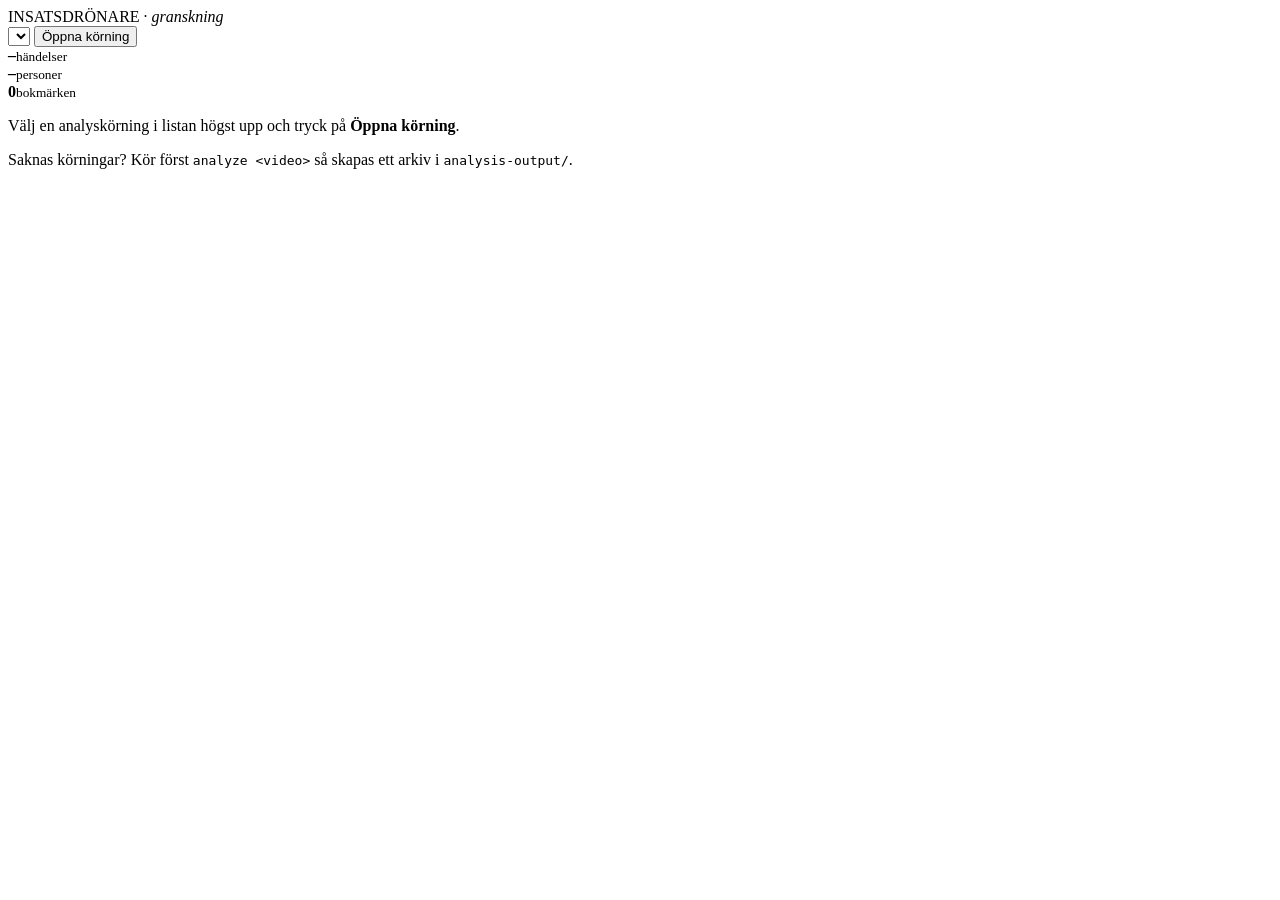
==== review/static/index.html @ 15bc7334 "Phase 2 (events + review UI MVP): P5 derivation + thin client over artifact P5 event derivation (ana" ====
<!doctype html>
<html lang="sv">
<head>
  <meta charset="utf-8">
  <meta name="viewport" content="width=device-width, initial-scale=1">
  <meta name="theme-color" content="#0c1014">
  <title>Drönare · Granskning</title>
  <link rel="stylesheet" href="/static/style.css">
</head>
<body>
  <header id="topbar">
    <div id="brand">INSATS<span>DRÖNARE</span> · <em>granskning</em></div>
    <div id="run-picker">
      <select id="run-select"></select>
      <button id="btn-load-run" class="primary">Öppna körning</button>
    </div>
    <div id="stats">
      <div class="stat" id="st-events" title="Händelser totalt"><b>–</b><small>händelser</small></div>
      <div class="stat" id="st-persons" title="Unika personer"><b>–</b><small>personer</small></div>
      <div class="stat dim" id="st-bookmarks" title="Bokmärken"><b>0</b><small>bokmärken</small></div>
    </div>
  </header>

  <main id="main-empty">
    <div class="empty-state">
      <p>Välj en analyskörning i listan högst upp och tryck på <strong>Öppna körning</strong>.</p>
      <p class="dim">Saknas körningar? Kör först <code>analyze &lt;video&gt;</code> så skapas ett arkiv i <code>analysis-output/</code>.</p>
    </div>
  </main>

  <main id="main-review" hidden>
    <div id="stage">
      <video id="video" playsinline controls></video>
      <canvas id="overlay"></canvas>
      <div id="overlay-msg" class="hidden">Laddar video …</div>
      <div id="frame-info" class="hidden">–</div>
    </div>

    <nav id="toggles">
      <button class="chip on" data-layer="boxes">Boxar</button>
      <button class="chip on" data-layer="ids">ID</button>
      <button class="chip on" data-layer="status">Beteende</button>
      <button class="chip" data-layer="trails">Spår</button>
      <span class="spacer"></span>
      <button class="chip" id="btn-bookmark">🔖 Bokmärke</button>
      <button class="chip" id="btn-screenshot">📸 Skärmdump</button>
      <span class="spacer"></span>
      <button class="chip" id="btn-export-csv">Export CSV</button>
      <button class="chip" id="btn-export-json">Export JSON</button>
    </nav>

    <aside id="sidebar">
      <section class="card">
        <h3>Händelselogg</h3>
        <ul id="event-list" class="scroll-list"><li class="dim">Inga händelser.</li></ul>
      </section>

      <section class="card">
        <h3>Bokmärken</h3>
        <ul id="bookmark-list" class="scroll-list"><li class="dim">Inga bokmärken.</li></ul>
        <form id="bookmark-form" class="inline-form hidden">
          <input type="text" id="bm-label" placeholder="Etikett (krävs)" maxlength="200" required>
          <input type="text" id="bm-note" placeholder="Anteckning (valfritt)" maxlength="4000">
          <button type="submit" class="primary small">Spara</button>
          <button type="button" id="bm-cancel" class="small">Avbryt</button>
        </form>
      </section>

      <section class="card">
        <h3>Skärmdumpar</h3>
        <ul id="screenshot-list" class="scroll-list"><li class="dim">Inga skärmdumpar.</li></ul>
      </section>
    </aside>
  </main>

  <div id="toast" class="hidden"></div>

  <script src="/static/app.js"></script>
</body>
</html>
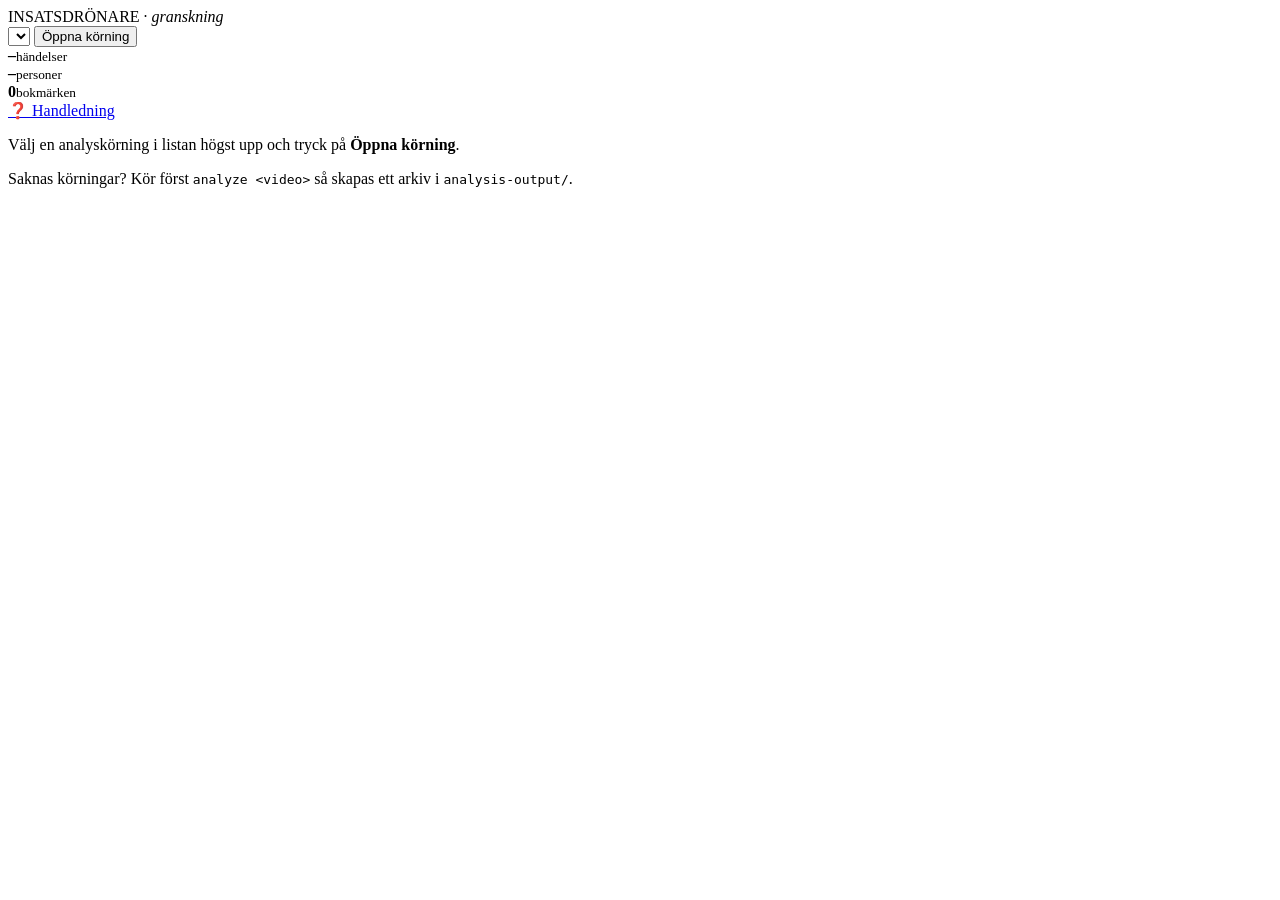
==== commit eaf18404: "feat(review): Phase 5 — five toggled bonus features + Swedish user guide Report §5.5-5.9 (the "exten" ====
--- a/review/static/index.html
+++ b/review/static/index.html
@@ -19,6 +19,7 @@
       <div class="stat" id="st-persons" title="Unika personer"><b>–</b><small>personer</small></div>
       <div class="stat dim" id="st-bookmarks" title="Bokmärken"><b>0</b><small>bokmärken</small></div>
     </div>
+    <a id="guide-link" href="/guide" target="_blank" title="Öppna användarhandledningen i ny flik">❓ Handledning</a>
   </header>
 
   <main id="main-empty">
@@ -41,21 +42,51 @@
       <button class="chip on" data-layer="ids">ID</button>
       <button class="chip on" data-layer="status">Beteende</button>
       <button class="chip" data-layer="trails">Spår</button>
+      <button class="chip" data-layer="heatmap" data-feature="heatmap" title="Uppehållskarta: var personer befann sig och hur länge">Värmekarta</button>
       <span class="spacer"></span>
       <button class="chip" id="btn-bookmark">🔖 Bokmärke</button>
       <button class="chip" id="btn-screenshot">📸 Skärmdump</button>
       <span class="spacer"></span>
+      <button class="chip" id="btn-hazard-marker" title="Klicka i bilden för att placera faromarkören">📍 Faromarkör</button>
+      <button class="chip hidden" id="btn-hazard-clear" title="Ta bort faromarkören, återgå till AI-detekterad fara">✕ Rensa markör</button>
+      <span class="spacer"></span>
       <button class="chip" id="btn-export-csv">Export CSV</button>
       <button class="chip" id="btn-export-json">Export JSON</button>
     </nav>
 
     <aside id="sidebar">
-      <section class="card">
+      <nav id="sidebar-tabs">
+        <button class="tab on" data-tab="events">Granskning</button>
+        <button class="tab" data-tab="timeline">Tidslinje</button>
+        <button class="tab" data-tab="bookmarks">Bokmärken</button>
+        <button class="tab" data-tab="screenshots">Skärmdumpar</button>
+        <button class="tab" data-tab="operator">Operatör</button>
+        <button class="tab" data-tab="persons" data-feature="dossier">Personer</button>
+        <button class="tab" data-tab="groundtruth" data-feature="ground_truth">Facit</button>
+        <button class="tab" data-tab="runcompare" data-feature="run_compare">Körningar</button>
+      </nav>
+
+      <section class="card tab-pane" data-pane="events">
         <h3>Händelselogg</h3>
-        <ul id="event-list" class="scroll-list"><li class="dim">Inga händelser.</li></ul>
-      </section>
-
-      <section class="card">
+        <div class="review-controls">
+          <select id="event-sort">
+            <option value="time">Sortera: tid</option>
+            <option value="confidence">Sortera: konfidens</option>
+          </select>
+          <button type="button" id="btn-next-unreviewed" class="small">Nästa ogranskad</button>
+        </div>
+        <ul id="event-list" class="scroll-list grow"><li class="dim">Inga händelser.</li></ul>
+      </section>
+
+      <section class="card tab-pane hidden" data-pane="timeline">
+        <h3>Tidslinje <span class="legend" id="timeline-legend"></span></h3>
+        <div id="timeline-scroll">
+          <div id="timeline-empty" class="dim">Ingen körning inläst.</div>
+          <svg id="timeline-svg" class="hidden" xmlns="http://www.w3.org/2000/svg"></svg>
+        </div>
+      </section>
+
+      <section class="card tab-pane hidden" data-pane="bookmarks">
         <h3>Bokmärken</h3>
         <ul id="bookmark-list" class="scroll-list"><li class="dim">Inga bokmärken.</li></ul>
         <form id="bookmark-form" class="inline-form hidden">
@@ -66,14 +97,126 @@
         </form>
       </section>
 
-      <section class="card">
+      <section class="card tab-pane hidden" data-pane="screenshots">
         <h3>Skärmdumpar</h3>
         <ul id="screenshot-list" class="scroll-list"><li class="dim">Inga skärmdumpar.</li></ul>
       </section>
+
+      <section class="card tab-pane hidden" data-pane="operator">
+        <h3>Operatörens fältanteckningar</h3>
+        <form id="operator-import-form" class="inline-form">
+          <textarea id="operator-import-text" rows="4"
+            placeholder="Klistra in fältanteckningar, t.ex.:&#10;2 personer vid fordonet, 14:32&#10;rök vid ladan, 15:10"></textarea>
+          <button type="submit" class="primary small">Importera</button>
+        </form>
+        <ul id="operator-warnings" class="scroll-list hidden"></ul>
+        <ul id="operator-note-list" class="scroll-list"><li class="dim">Inga anteckningar importerade.</li></ul>
+
+        <h3>Jämförelse mot AI</h3>
+        <div class="review-controls">
+          <label for="tolerance-input">Tidstolerans (s)</label>
+          <input type="number" id="tolerance-input" min="0" step="1" value="60">
+          <button type="button" id="btn-refresh-comparison" class="small">Uppdatera</button>
+        </div>
+        <div class="summary" id="compare-stats">
+          <div class="stat"><b id="cmp-both">–</b><small>hittad av båda</small></div>
+          <div class="stat"><b id="cmp-ai-only">–</b><small>endast AI</small></div>
+          <div class="stat"><b id="cmp-op-only">–</b><small>endast operatör</small></div>
+        </div>
+        <ul id="compare-list" class="scroll-list grow"><li class="dim">Ingen jämförelse ännu.</li></ul>
+        <button type="button" id="btn-export-debrief" class="primary small">Exportera debrief (HTML)</button>
+      </section>
+      <section class="card tab-pane hidden" data-pane="persons" data-feature="dossier">
+        <h3>Personer <span class="legend" id="persons-legend"></span></h3>
+        <ul id="person-list" class="scroll-list"><li class="dim">Ingen körning inläst.</li></ul>
+
+        <div id="person-detail" class="hidden">
+          <h3 id="pd-title">–</h3>
+          <div id="pd-meta" class="pd-meta"></div>
+          <h4>Utseende över tid</h4>
+          <div id="pd-crops" class="pd-crops"><span class="dim">Laddar bildutsnitt …</span></div>
+          <h4>Rörelsebana <span class="legend">(råa bildkoordinater — ej kamerastabiliserad)</span></h4>
+          <div id="pd-trajectory"></div>
+          <h4>Händelser för personen</h4>
+          <ul id="pd-events" class="scroll-list"><li class="dim">Inga händelser.</li></ul>
+          <h4>Associationsspår (varför spåren blev en person)</h4>
+          <ul id="pd-audit" class="scroll-list"><li class="dim">Inget associationsspår.</li></ul>
+
+          <h4>Korrigera identitet</h4>
+          <form id="pd-merge-form" class="inline-form">
+            <label class="dim">Slå ihop med person:</label>
+            <select id="pd-merge-target"></select>
+            <input type="text" id="pd-merge-reason" placeholder="Motivering (valfritt)" maxlength="4000">
+            <button type="submit" class="small">Slå ihop</button>
+          </form>
+          <form id="pd-split-form" class="inline-form">
+            <label class="dim">Dela ut markerade spår till ny person:</label>
+            <div id="pd-split-tracklets"></div>
+            <input type="text" id="pd-split-reason" placeholder="Motivering (valfritt)" maxlength="4000">
+            <button type="submit" class="small">Dela</button>
+          </form>
+        </div>
+
+        <h4>Korrigeringslogg</h4>
+        <ul id="correction-list" class="scroll-list"><li class="dim">Inga korrigeringar.</li></ul>
+      </section>
+
+      <section class="card tab-pane hidden" data-pane="groundtruth" data-feature="ground_truth">
+        <h3>Facit (övningsledarens referens)</h3>
+        <form id="gt-import-form" class="inline-form">
+          <textarea id="gt-import-text" rows="4"
+            placeholder="Klistra in facit, en tidsatt rad per moment, t.ex.:&#10;0:30, figurant 1 lägger sig vid bilen&#10;2:10, figurant 2 går mot branden"></textarea>
+          <button type="submit" class="primary small">Importera facit</button>
+        </form>
+        <ul id="gt-warnings" class="scroll-list hidden"></ul>
+        <ul id="gt-list" class="scroll-list"><li class="dim">Inget facit inlagt.</li></ul>
+
+        <h3>Poängsättning mot facit</h3>
+        <div class="review-controls">
+          <label for="gt-tolerance-input">Tidstolerans (s)</label>
+          <input type="number" id="gt-tolerance-input" min="0" step="1" value="60">
+          <button type="button" id="btn-refresh-gt" class="small">Uppdatera</button>
+        </div>
+        <div class="summary" id="gt-stats">
+          <div class="stat"><b id="gt-ai-found">–</b><small>AI hittade</small></div>
+          <div class="stat"><b id="gt-op-found">–</b><small>operatör hittade</small></div>
+          <div class="stat"><b id="gt-total">–</b><small>facitposter</small></div>
+        </div>
+        <ul id="gt-score-list" class="scroll-list grow"><li class="dim">Ingen poängsättning ännu.</li></ul>
+      </section>
+
+      <section class="card tab-pane hidden" data-pane="runcompare" data-feature="run_compare">
+        <h3>Jämför körningar</h3>
+        <p class="dim small-note">Kör analysen två gånger med olika inställningar (via <code>analyze</code>-kommandot)
+          och jämför resultaten här. Endast körningar av samma videofil kan jämföras.</p>
+        <div class="review-controls">
+          <select id="rc-other-run"></select>
+          <label for="rc-tolerance-input">Tolerans (s)</label>
+          <input type="number" id="rc-tolerance-input" min="0" step="1" value="10">
+          <button type="button" id="btn-run-compare" class="primary small">Jämför</button>
+        </div>
+        <div id="rc-result" class="hidden">
+          <div class="summary" id="rc-stats">
+            <div class="stat"><b id="rc-both">–</b><small>gemensamma</small></div>
+            <div class="stat"><b id="rc-only-a">–</b><small>endast denna</small></div>
+            <div class="stat"><b id="rc-only-b">–</b><small>endast andra</small></div>
+          </div>
+          <h4>Konfigurationsskillnader</h4>
+          <ul id="rc-config-diff" class="scroll-list"></ul>
+          <h4>Passstatistik</h4>
+          <ul id="rc-pass-stats" class="scroll-list"></ul>
+          <h4>Händelsediff</h4>
+          <ul id="rc-events" class="scroll-list grow"></ul>
+        </div>
+      </section>
     </aside>
   </main>
 
   <div id="toast" class="hidden"></div>
+  <!-- Hidden second video element for dossier appearance crops: seeks
+       independently of the main player so extracting a crop never disturbs
+       playback. Same source file, same client-side-renderer principle. -->
+  <video id="crop-video" muted preload="metadata" hidden></video>
 
   <script src="/static/app.js"></script>
 </body>
